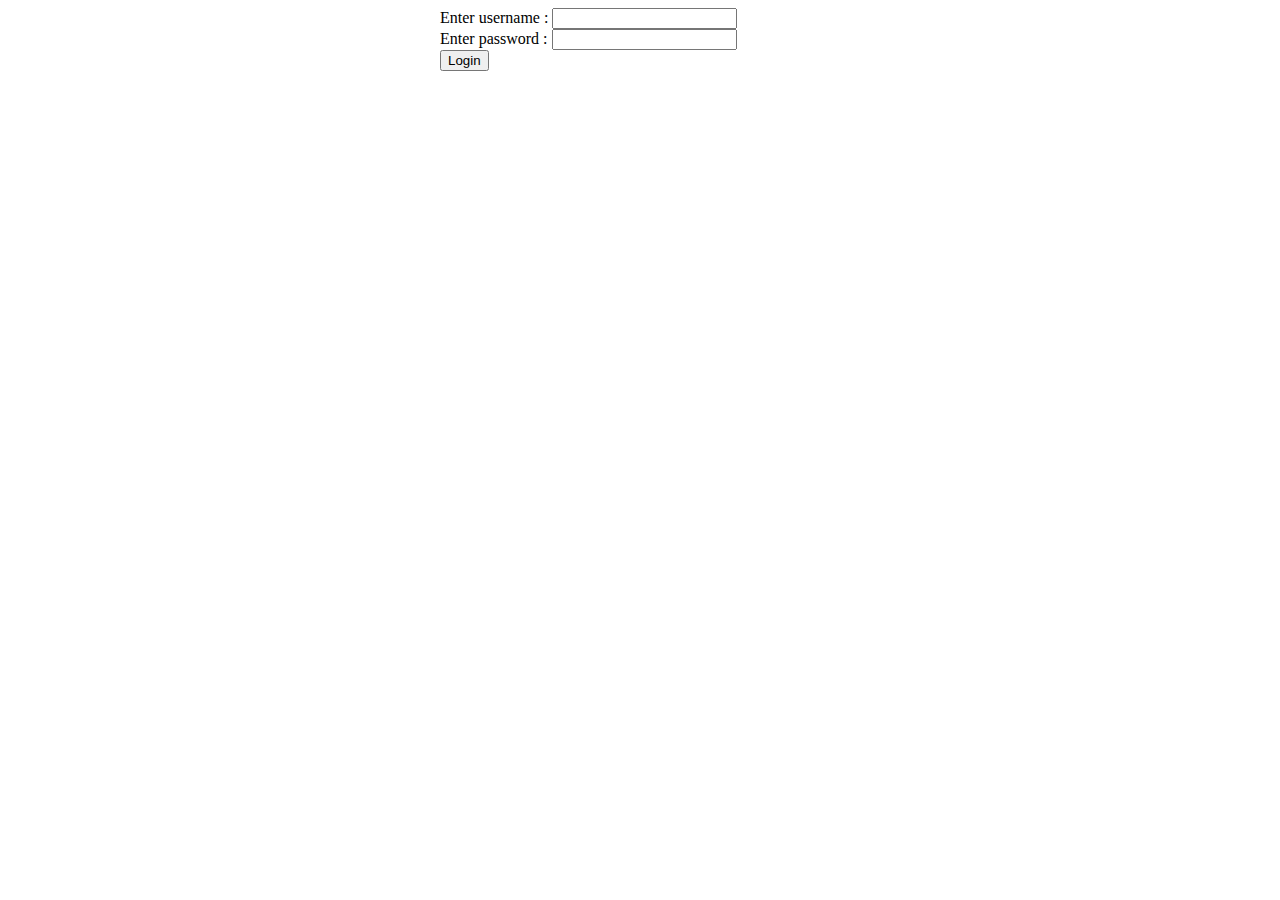
==== src/main/webapp/index.html @ 45f29b02 "muahahaha" ====
<!DOCTYPE html>

<html>
<head>
    <meta charset="UTF-8">
    <title>Insert title here</title>
    <style>
        form {
            margin-left: auto;
            margin-right: auto;
            width: 400px;
        }
    </style>
</head>
<body>
<form action="user" method="post">
    Enter username : <label>
    <input type="text" name="username">
</label> <BR>
    Enter password : <label>
    <input type="password" name="password">
</label> <BR>
    <input type="submit" value="Login"/>
</form>
</body></html>
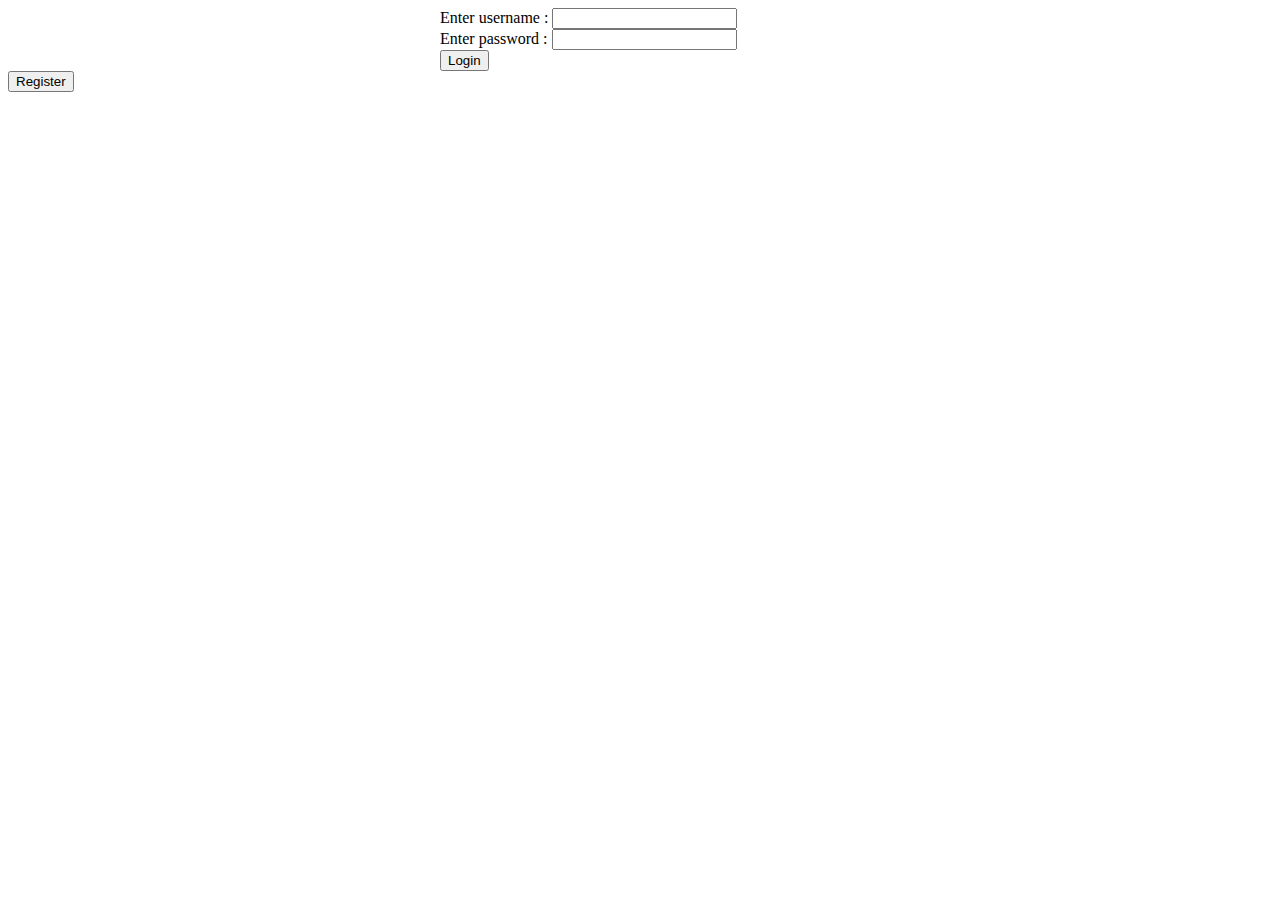
==== commit fe0fd077: "done" ====
--- a/src/main/webapp/index.html
+++ b/src/main/webapp/index.html
@@ -3,7 +3,7 @@
 <html>
 <head>
     <meta charset="UTF-8">
-    <title>Insert title here</title>
+    <title>Snake Game</title>
     <style>
         form {
             margin-left: auto;
@@ -13,7 +13,7 @@
     </style>
 </head>
 <body>
-<form action="user" method="post">
+<form action="user/login" method="post">
     Enter username : <label>
     <input type="text" name="username">
 </label> <BR>
@@ -22,4 +22,6 @@
 </label> <BR>
     <input type="submit" value="Login"/>
 </form>
-</body></html>+<button onclick="window.location.href='/snake_game_war_exploded/register'">Register</button>
+</body>
+</html>